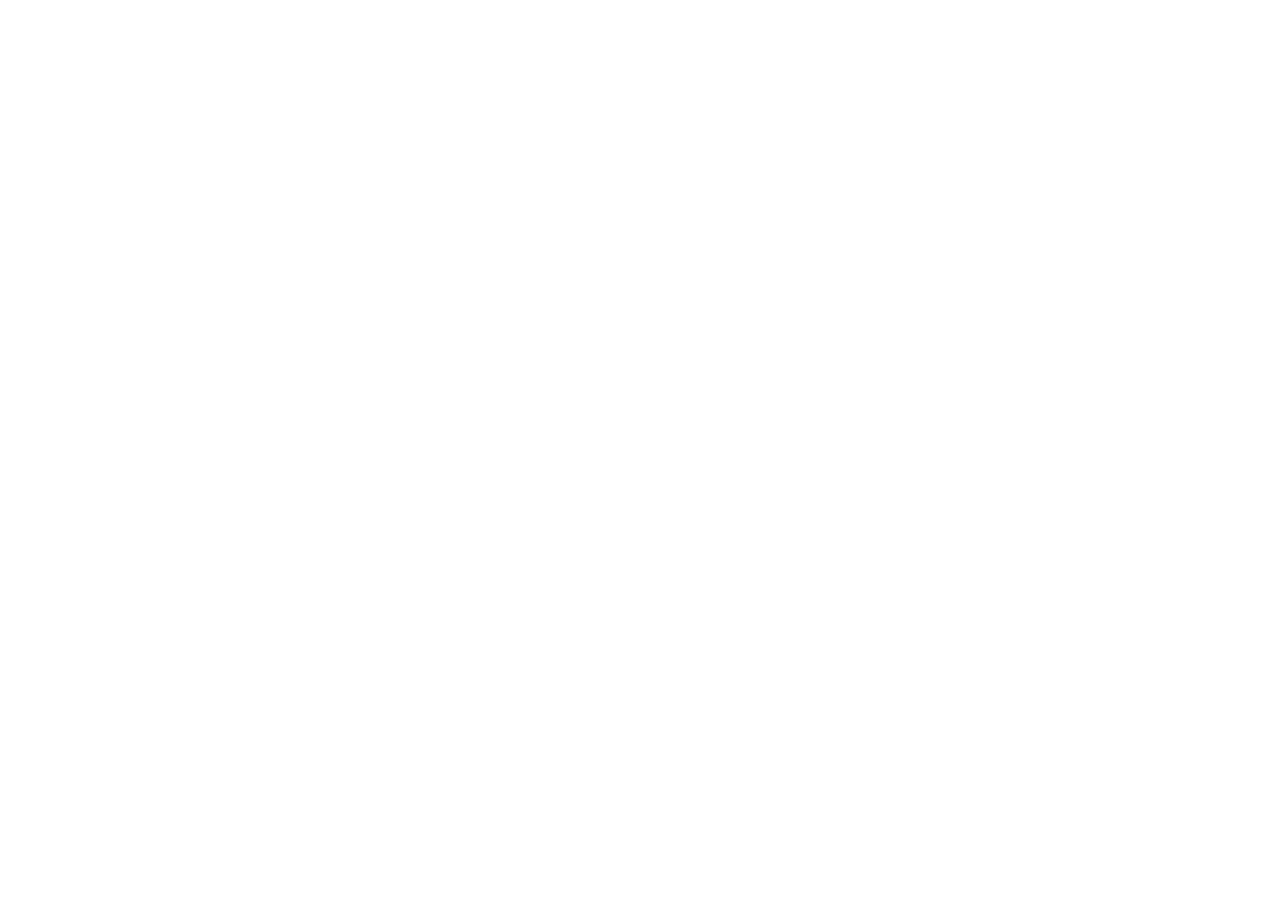
==== test/index.html @ 70fd5d03 "first commit" ====
<!DOCTYPE html>
<html lang="en">
<head>
    <meta charset="UTF-8">
    <meta name="viewport" content="width=device-width, initial-scale=1.0">
    <title>Document</title>
</head>
<body>
    
</body>
</html>
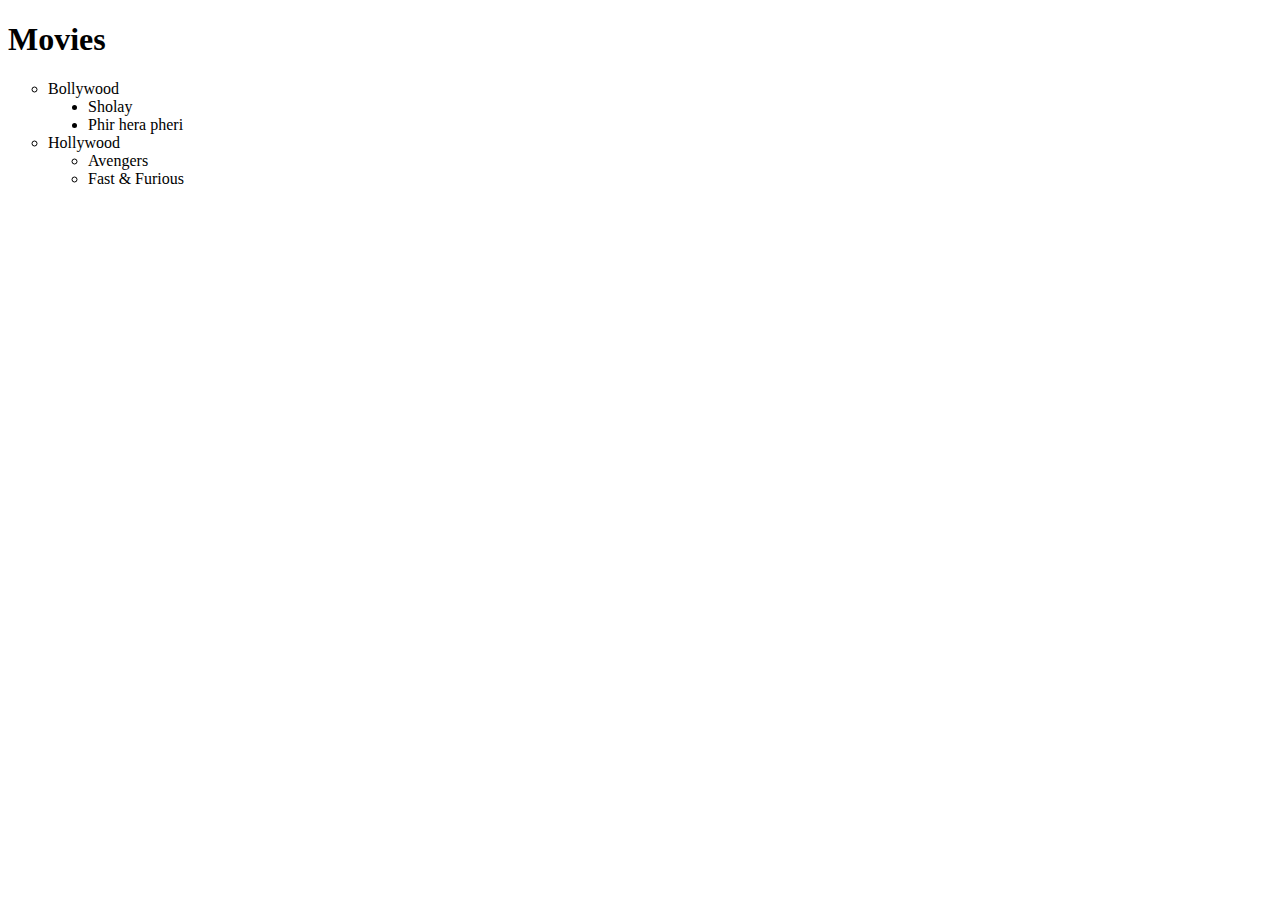
==== commit abd5054a: "index" ====
--- a/test/index.html
+++ b/test/index.html
@@ -6,6 +6,21 @@
     <title>Document</title>
 </head>
 <body>
-    
+    <h1>Movies</h1>
+
+    <ul type="circle">
+        <li>Bollywood
+            <ul type="disc">
+                <li>Sholay</li>
+                <li>Phir hera pheri</li>
+            </ul>
+        </li>
+        <li>Hollywood
+            <ul>
+                <li>Avengers</li>
+                <li>Fast & Furious</li>
+            </ul>
+        </li>
+    </ul>
 </body>
 </html>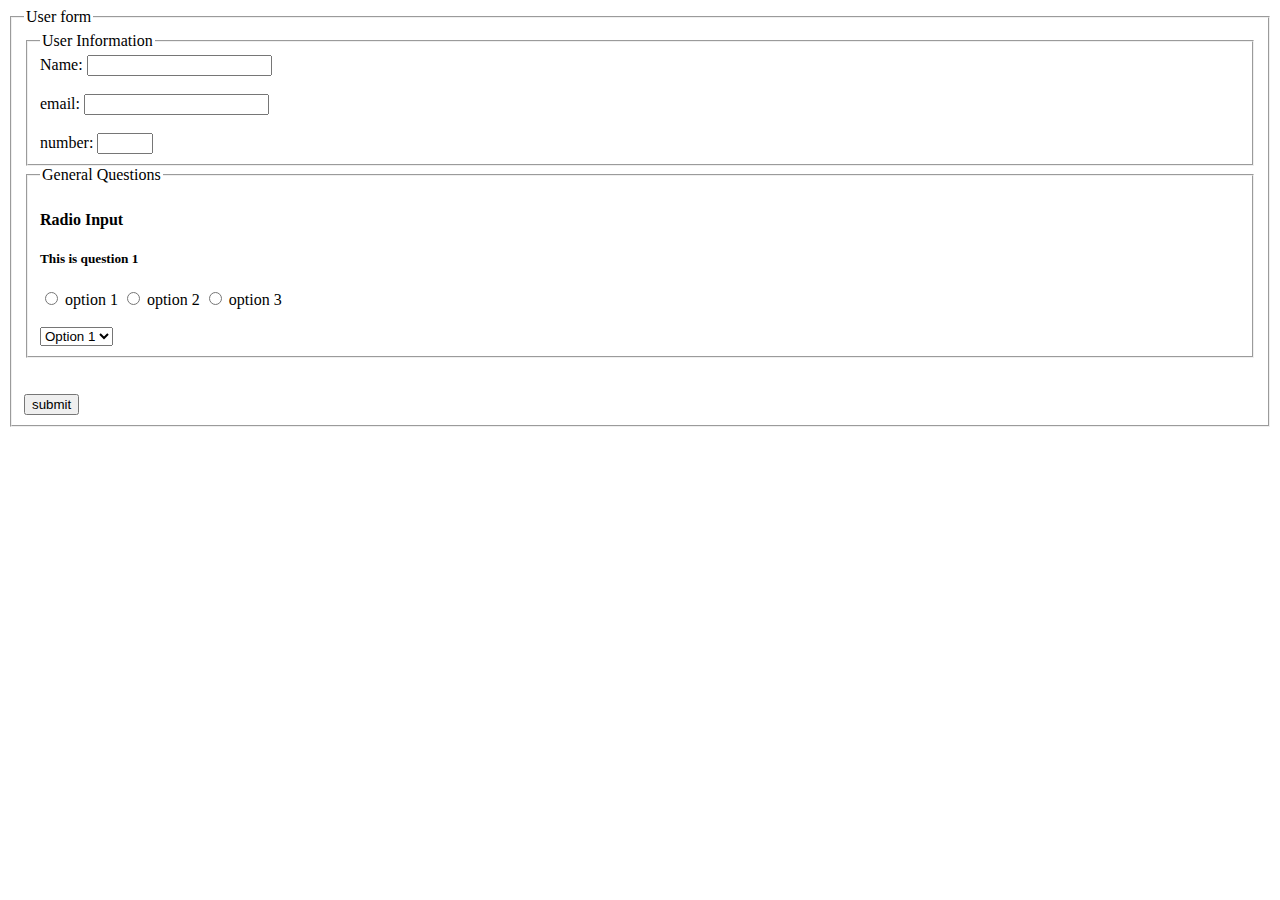
==== commit 9bece486: "test" ====
--- a/test/index.html
+++ b/test/index.html
@@ -1,26 +1,68 @@
 <!DOCTYPE html>
 <html lang="en">
-<head>
-    <meta charset="UTF-8">
-    <meta name="viewport" content="width=device-width, initial-scale=1.0">
+  <head>
+    <meta charset="UTF-8" />
+    <meta name="viewport" content="width=device-width, initial-scale=1.0" />
     <title>Document</title>
-</head>
-<body>
-    <h1>Movies</h1>
+  </head>
+  <body>
+    <form>
+      <fieldset>
+        <legend>User form</legend>
+        <fieldset>
+          <legend>User Information</legend>
+          <label for="name">Name: </label>
+          <input
+            id="name"
+            type="text"
+            name="user"
+            required
+            minlength="4"
+            maxlength="16"
+          />
+          <br />
+          <br />
+          <label for="email">email: </label>
+          <input id="email" name="userEmail" type="email" />
+          <br />
+          <br />
+          <label for="">number: </label>
+          <input type="number" name="userNumber" id="number" min="5" max="10" />
+        </fieldset>
 
-    <ul type="circle">
-        <li>Bollywood
-            <ul type="disc">
-                <li>Sholay</li>
-                <li>Phir hera pheri</li>
-            </ul>
-        </li>
-        <li>Hollywood
-            <ul>
-                <li>Avengers</li>
-                <li>Fast & Furious</li>
-            </ul>
-        </li>
-    </ul>
-</body>
+        <fieldset>
+          <legend>General Questions</legend>
+          <h4>Radio Input</h4>
+          <h5>This is question 1</h5>
+          <input type="radio" name="q1" value="option 1" id="" />
+          <label for="">option 1</label>
+
+          <input type="radio" name="q1" value="OPTION 2" id="" />
+          <label for="">option 2</label>
+
+          <input type="radio" name="q1" value="option 3" id="" />
+          <label for="">option 3</label>
+          <br /><br />
+          <select name="dropdown" id="">
+            <option value="opt. 1">Option 1</option>
+            <option value="opt. 2">Option 2</option>
+            <option value="opt. 3">Option 3</option>
+          </select>
+          <!-- 
+    <h5>This is question 2</h5>
+    <input type="radio" name="q2" id="">
+    <label for="">option 1</label>
+
+    <input type="radio" name="q2" id="">
+    <label for="">option 2</label>
+
+    <input type="radio" name="q2" id="">
+    <label for="">option 3</label> -->
+        </fieldset>
+        <br />
+        <br />
+        <button>submit</button>
+      </fieldset>
+    </form>
+  </body>
 </html>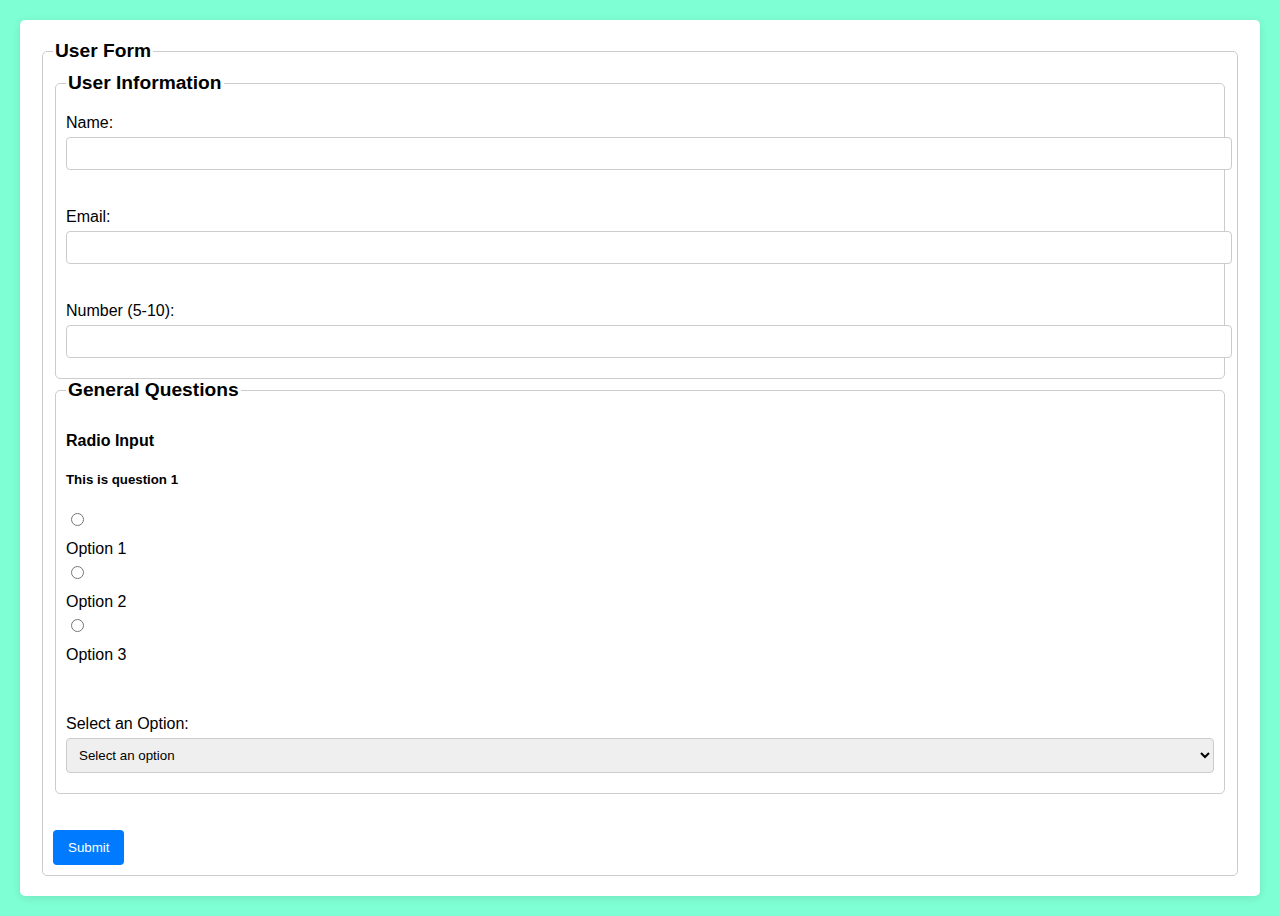
==== commit 6a3b5acd: "web development" ====
--- a/test/index.html
+++ b/test/index.html
@@ -1,68 +1,77 @@
 <!DOCTYPE html>
 <html lang="en">
-  <head>
+<head>
     <meta charset="UTF-8" />
     <meta name="viewport" content="width=device-width, initial-scale=1.0" />
-    <title>Document</title>
-  </head>
-  <body>
-    <form>
-      <fieldset>
-        <legend>User form</legend>
+    <title>User Form</title>
+    <link rel="stylesheet" href="/CSS/style.css" />
+</head>
+<body>
+    <form id="userForm">
         <fieldset>
-          <legend>User Information</legend>
-          <label for="name">Name: </label>
-          <input
-            id="name"
-            type="text"
-            name="user"
-            required
-            minlength="4"
-            maxlength="16"
-          />
-          <br />
-          <br />
-          <label for="email">email: </label>
-          <input id="email" name="userEmail" type="email" />
-          <br />
-          <br />
-          <label for="">number: </label>
-          <input type="number" name="userNumber" id="number" min="5" max="10" />
+            <legend>User Form</legend>
+            <fieldset>
+                <legend>User Information</legend>
+                <label for="name">Name: </label>
+                <input
+                    id="name"
+                    type="text"
+                    name="user"
+                    required
+                    minlength="4"
+                    maxlength="16"
+                />
+                <br /><br />
+
+                <label for="email">Email: </label>
+                <input
+                    id="email"
+                    name="userEmail"
+                    type="email"
+                    required
+                />
+                <br /><br />
+
+                <label for="number">Number (5-10): </label>
+                <input
+                    type="number"
+                    name="userNumber"
+                    id="number"
+                    min="5"
+                    max="10"
+                    required
+                />
+            </fieldset>
+
+            <fieldset>
+                <legend>General Questions</legend>
+                <h4>Radio Input</h4>
+                <h5>This is question 1</h5>
+                <input type="radio" name="q1" value="option 1" id="q1-option1" required />
+                <label for="q1-option1">Option 1</label>
+
+                <input type="radio" name="q1" value="option 2" id="q1-option2" required />
+                <label for="q1-option2">Option 2</label>
+
+                <input type="radio" name="q1" value="option 3" id="q1-option3" required />
+                <label for="q1-option3">Option 3</label>
+                <br /><br />
+
+                <label for="dropdown">Select an Option: </label>
+                <select name="dropdown" id="dropdown" required>
+                    <option value="">Select an option</option>
+                    <option value="opt. 1">Option 1</option>
+                    <option value="opt. 2">Option 2</option>
+                    <option value="opt. 3">Option 3</option>
+                </select>
+            </fieldset>
+            <br /><br />
+            <button type="submit">Submit</button>
         </fieldset>
+    </form>
 
-        <fieldset>
-          <legend>General Questions</legend>
-          <h4>Radio Input</h4>
-          <h5>This is question 1</h5>
-          <input type="radio" name="q1" value="option 1" id="" />
-          <label for="">option 1</label>
+    <div id="message" style="display: none; margin-top: 20px;"></div>
 
-          <input type="radio" name="q1" value="OPTION 2" id="" />
-          <label for="">option 2</label>
-
-          <input type="radio" name="q1" value="option 3" id="" />
-          <label for="">option 3</label>
-          <br /><br />
-          <select name="dropdown" id="">
-            <option value="opt. 1">Option 1</option>
-            <option value="opt. 2">Option 2</option>
-            <option value="opt. 3">Option 3</option>
-          </select>
-          <!-- 
-    <h5>This is question 2</h5>
-    <input type="radio" name="q2" id="">
-    <label for="">option 1</label>
-
-    <input type="radio" name="q2" id="">
-    <label for="">option 2</label>
-
-    <input type="radio" name="q2" id="">
-    <label for="">option 3</label> -->
-        </fieldset>
-        <br />
-        <br />
-        <button>submit</button>
-      </fieldset>
-    </form>
-  </body>
+    <script src="/JS/script.js"></script>
+</body>
 </html>--- a/CSS/style.css
+++ b/CSS/style.css
@@ -0,0 +1,57 @@
+body {
+    font-family: Arial, sans-serif;
+    background-color: aquamarine;
+    margin: 0;
+    padding: 20px;
+}
+
+form {
+    background-color: #fff;
+    border-radius: 5px;
+    box-shadow: 0 2px 10px rgba(0, 0, 0, 0.1);
+    padding: 20px;
+}
+
+fieldset {
+    border: 1px solid #ccc;
+    border-radius: 5px;
+    padding: 10px;
+}
+
+legend {
+    font-weight: bold;
+    font-size: 1.2em;
+}
+
+label {
+    display: block;
+    margin: 10px 0 5px;
+}
+
+input[type="text"],
+input[type="email"],
+input[type="number"],
+select {
+    width: 100%;
+    padding: 8px;
+    margin-bottom: 10px;
+    border: 1px solid #ccc;
+    border-radius: 4px;
+}
+
+input[type="radio"] {
+    margin-right: 5px;
+}
+
+button {
+    background-color: #007bff;
+    color: white;
+    border: none;
+    padding: 10px 15px;
+    border-radius: 4px;
+    cursor: pointer;
+}
+
+button:hover {
+    background-color: #0056b3;
+}